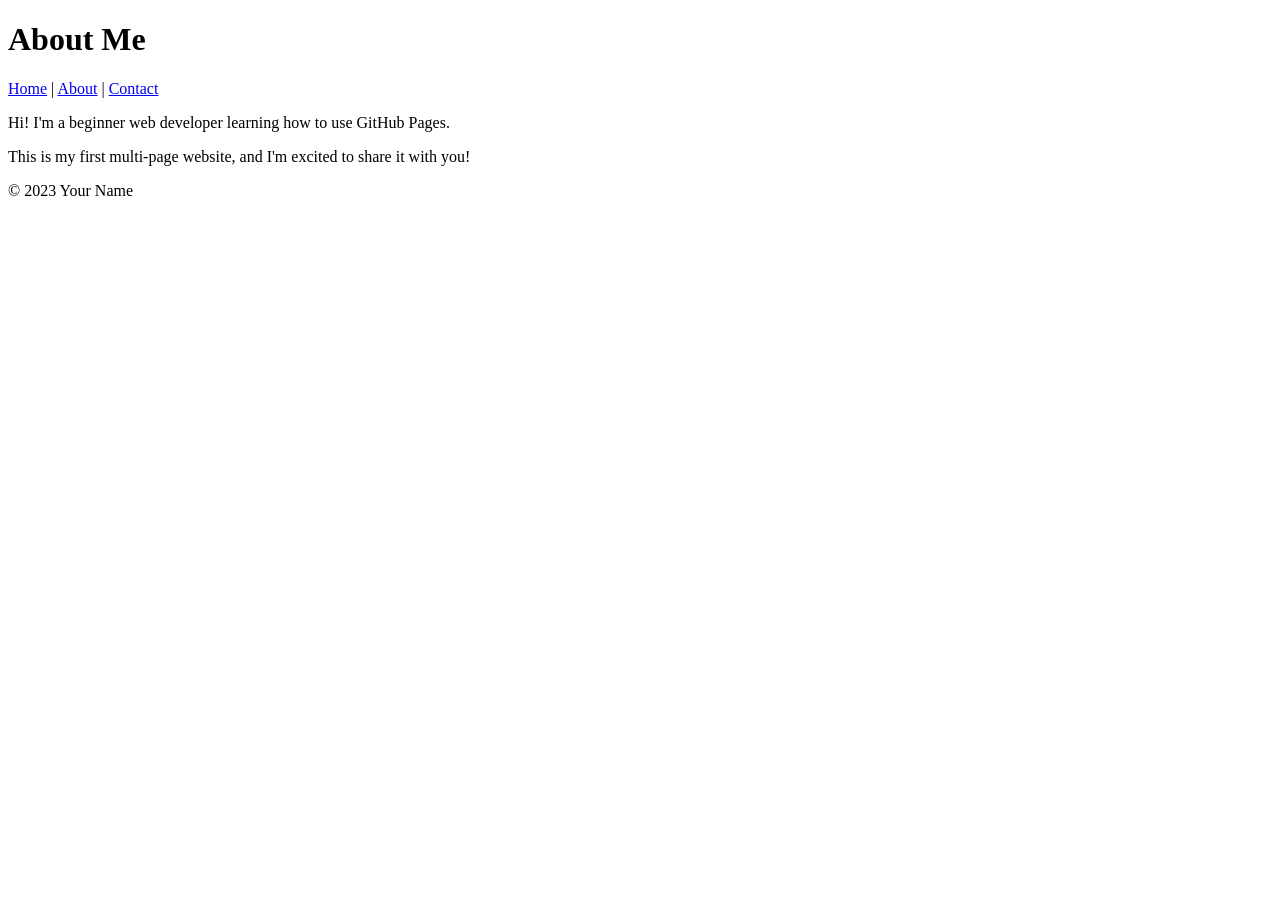
==== about.html @ 60634ce1 "Add files via upload" ====
<!DOCTYPE html>

<html lang="en">

<head>

<meta charset="UTF-8">

<meta name="viewport" content="width=device-width, initial-scale=1.0">

<title>About Me</title>

</head>

<body>

<header>

<h1>About Me</h1>

<nav>

<a href="index.html">Home</a> |

<a href="about.html">About</a> |

<a href="contact.html">Contact</a>

</nav>

</header>

<main>

<p>Hi! I'm a beginner web developer learning how to use GitHub Pages.</p>

<p>This is my first multi-page website, and I'm excited to share it with you!</p>

</main>


<footer>

<p>&copy; 2023 Your Name</p>

</footer>

</body>

</html>
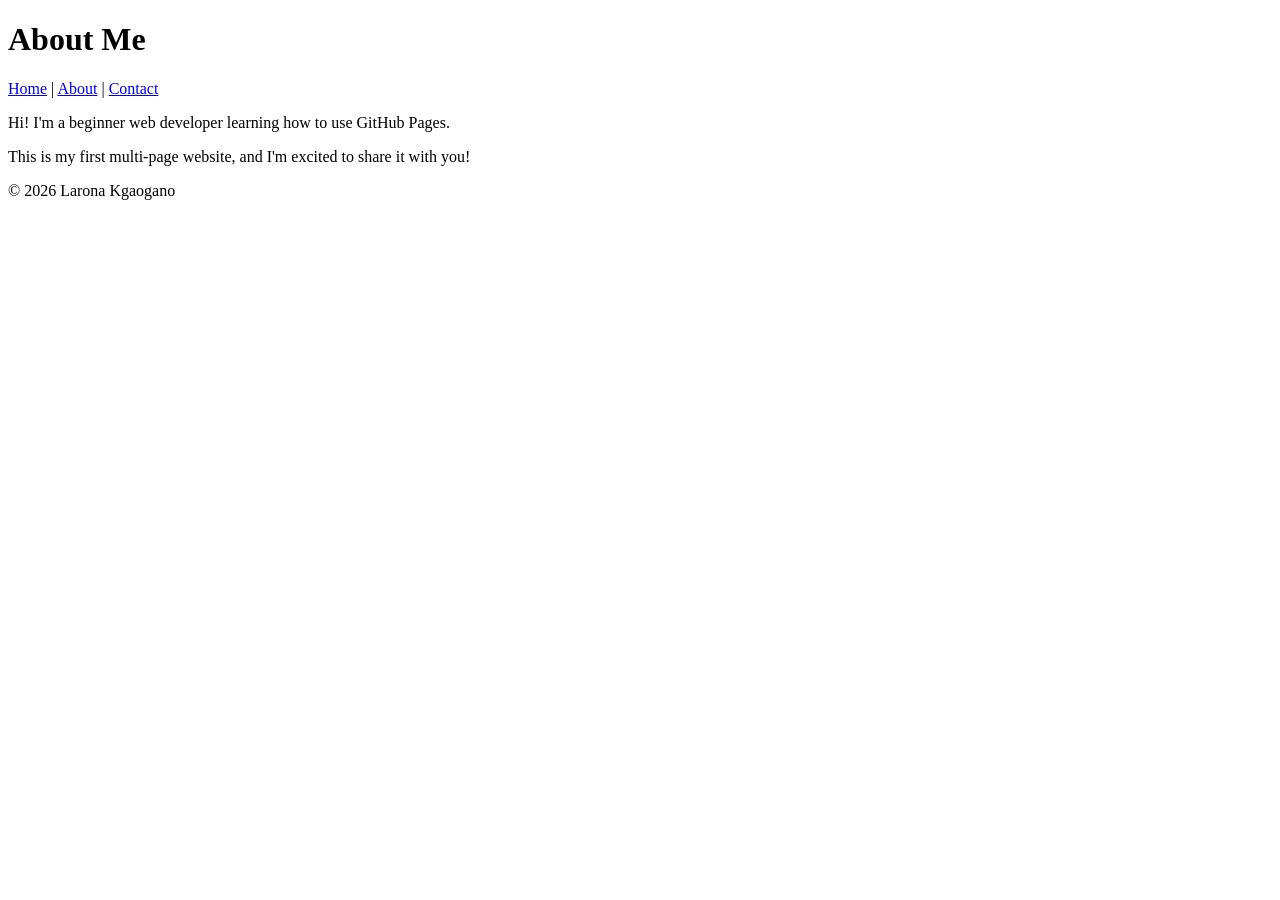
==== commit bfca8795: "Fix copyright year in about.html Updated copyright year in footer from 2023 to 2026." ====
--- a/about.html
+++ b/about.html
@@ -41,10 +41,11 @@
 
 <footer>
 
-<p>&copy; 2023 Your Name</p>
+<p>&copy; 2026 Larona Kgaogano</p>
 
 </footer>
 
 </body>
 
 </html>
+
